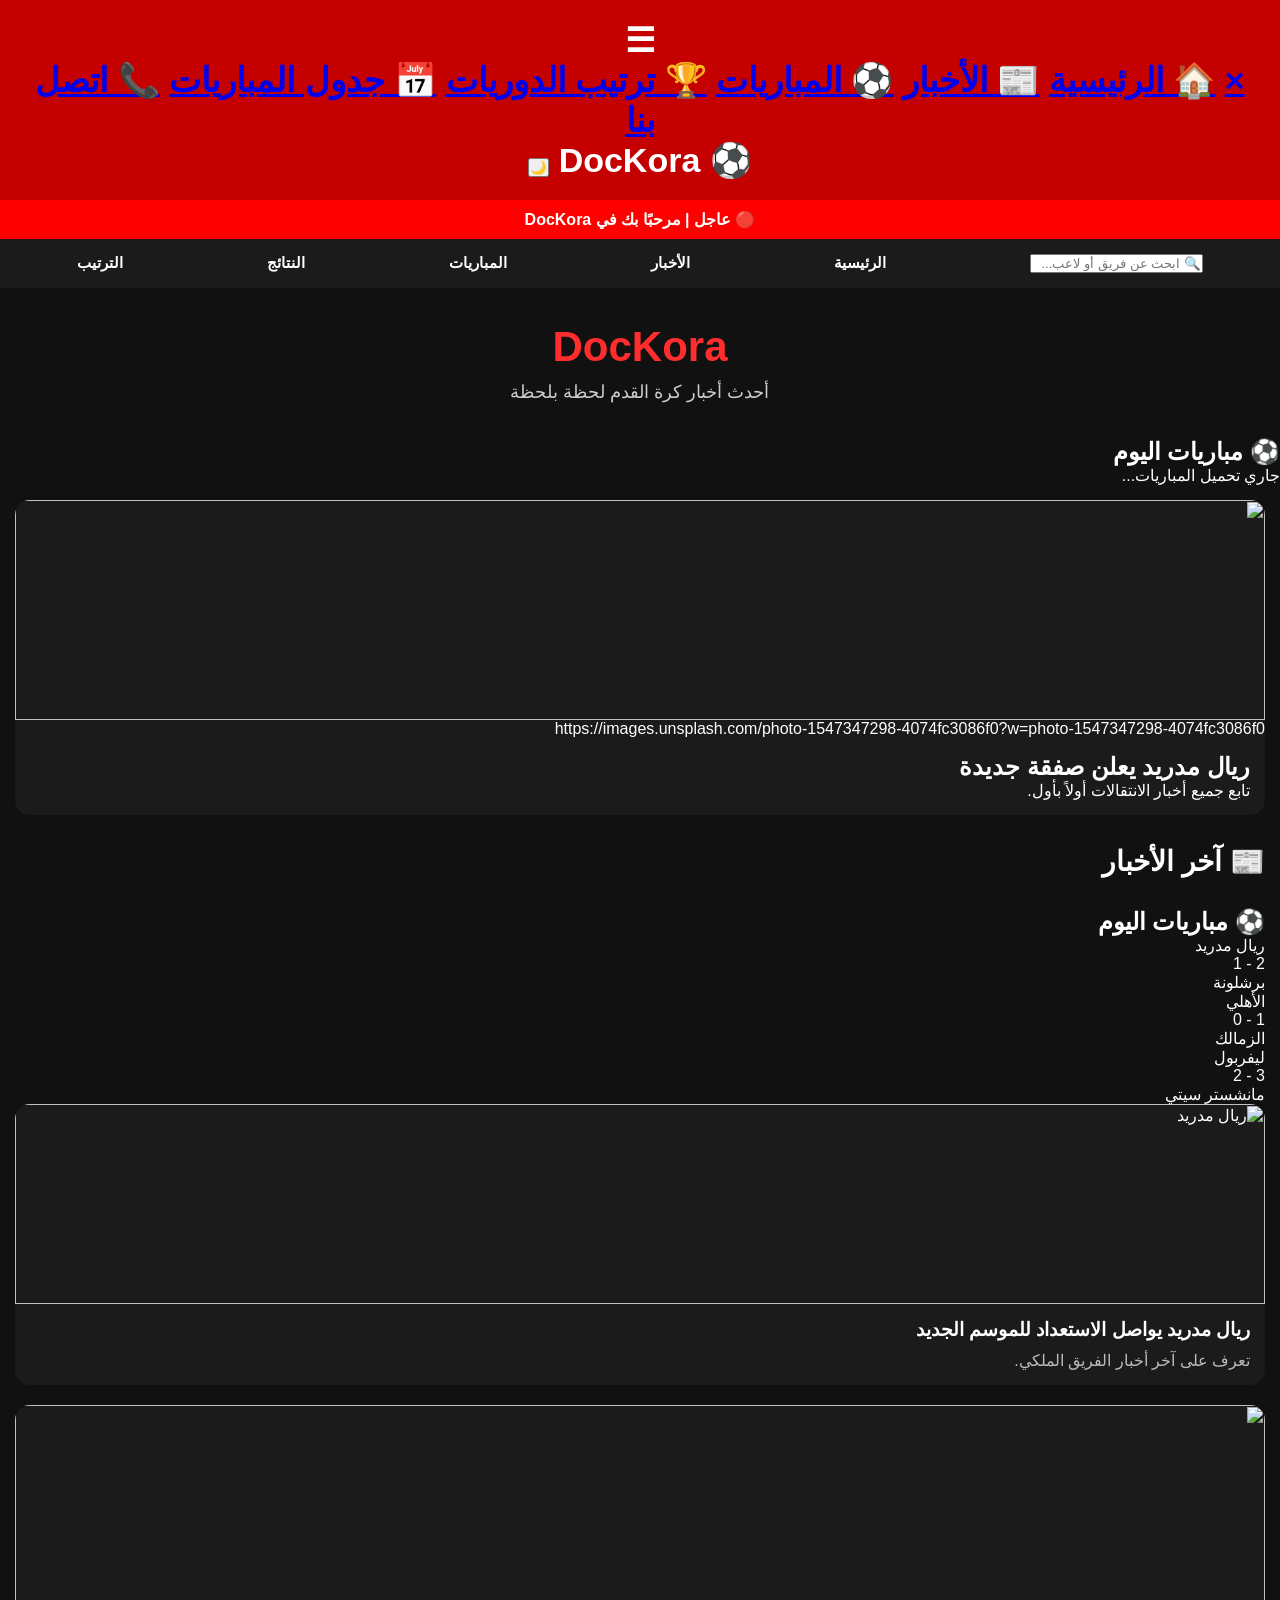
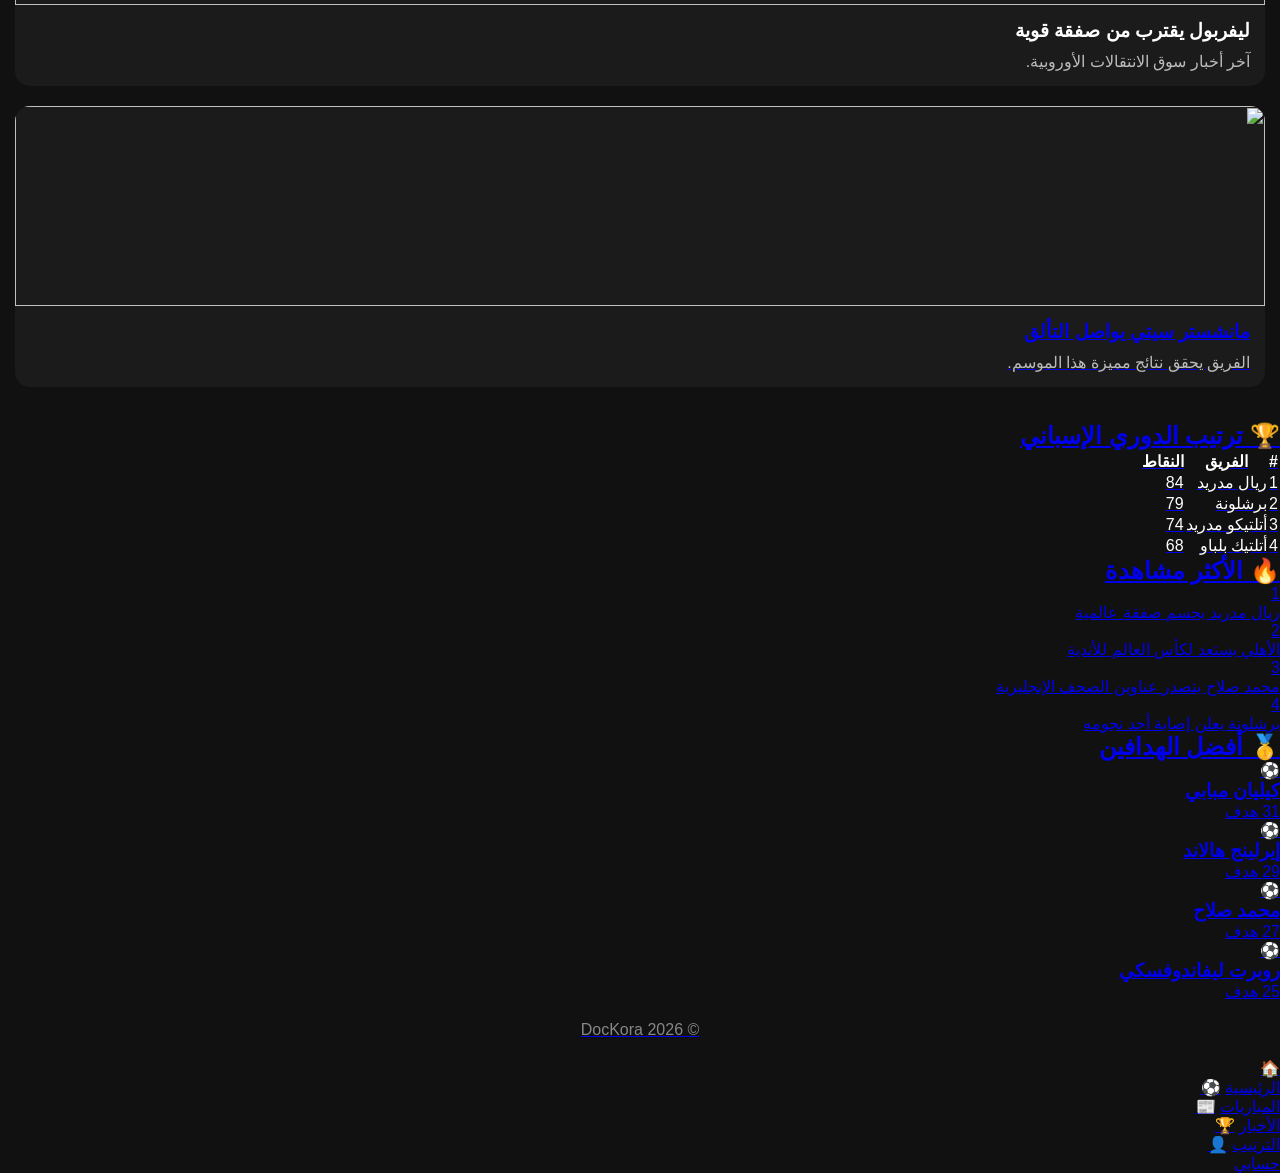
==== index.html @ cf802fdc "Add files via upload" ====
<!<!DOCTYPE html>
<html lang="ar" dir="rtl">
<head>
<meta charset="UTF-8">
<meta name="viewport" content="width=device-width, initial-scale=1.0">
<title>DocKora</title>

<style>
*{
margin:0;
padding:0;
box-sizing:border-box;
font-family:Arial,sans-serif;
}

body{
background:#111;
color:#fff;
}

header{
background:#c40000;
padding:20px;
text-align:center;
font-size:34px;
font-weight:bold;
}

.breaking{
background:#ff0000;
padding:10px;
text-align:center;
font-weight:bold;
}

nav{
display:flex;
justify-content:space-around;
background:#1b1b1b;
padding:15px 5px;
}

nav a{
color:#fff;
text-decoration:none;
font-weight:bold;
font-size:15px;
}

.hero{
text-align:center;
padding:35px 20px;
}

.hero h1{
font-size:42px;
color:#ff2d2d;
}

.hero p{
margin-top:10px;
font-size:18px;
color:#ccc;
}

.hero-slider{
margin:15px;
border-radius:15px;
overflow:hidden;
background:#1b1b1b;
}

.hero-slider img{
width:100%;
height:220px;
object-fit:cover;
display:block;
}

.overlay{
padding:15px;
}

.news{
padding:15px;
}

.card{
background:#1b1b1b;
border-radius:15px;
overflow:hidden;
margin-bottom:20px;
}

.card img{
width:100%;
height:200px;
object-fit:cover;
display:block;
}

.card-content{
padding:15px;
}

.card h3{
margin-bottom:10px;
}

.card p{
color:#bbb;
}

.title{
padding:15px;
font-size:28px;
}

footer{
background:#111;
padding:20px;
text-align:center;
color:#888;
}
</style>

</head>
<body>

<header>
  <div class="menu-btn" onclick="openMenu()">☰</div>

<div id="sideMenu" class="side-menu">
    <a href="javascript:void(0)" class="closebtn" onclick="closeMenu()">×</a>
    <a href="#">🏠 الرئيسية</a>
    <a href="#">📰 الأخبار</a>
    <a href="#">⚽ المباريات</a>
    <a href="#">🏆 ترتيب الدوريات</a>
    <a href="#">📅 جدول المباريات</a>
    <a href="#">📞 اتصل بنا</a>
</div>
⚽ DocKora
<button id="themeBtn">🌙</button>
</header>

<div class="breaking">
🔴 عاجل | مرحبًا بك في DocKora
</div>

<nav>
<div class="search-box">
    <input type="text" id="search" placeholder="🔍 ابحث عن فريق أو لاعب...">
</div>
<a href="#">الرئيسية</a>
<a href="#">الأخبار</a>
<a href="#">المباريات</a>
<a href="#">النتائج</a>
<a href="#">الترتيب</a>
</nav>

</div>
<section class="hero">
<h1>DocKora</h1>
<p>أحدث أخبار كرة القدم لحظة بلحظة</p>
</section>
<section class="matches">
    <h2>⚽ مباريات اليوم</h2>

    <div id="matches-container">
        <p>جاري تحميل المباريات...</p>
    </div>
</section>
<section class="hero-slider">
<img src="https://images.unsplash.com/photo-1547347298-4074fc3086f0?w=1200" alt="">
https://images.unsplash.com/photo-1547347298-4074fc3086f0?w=photo-1547347298-4074fc3086f0
<div class="overlay">
<h2>ريال مدريد يعلن صفقة جديدة</h2>
<p>تابع جميع أخبار الانتقالات أولاً بأول.</p>
</div>
</section>

<h2 class="title">📰 آخر الأخبار</h2>

<section class="news">
<section class="matches">

<h2>⚽ مباريات اليوم</h2>

<div class="match">
<div class="team">ريال مدريد</div>
<div class="score">
<span>2</span>
<span>-</span>
<span>1</span>
</div>
<div class="team">برشلونة</div>
</div>

<div class="match">
<div class="team">الأهلي</div>
<div class="score">
<span>1</span>
<span>-</span>
<span>0</span>
</div>
<div class="team">الزمالك</div>
</div>

<div class="match">
<div class="team">ليفربول</div>
<div class="score">
<span>3</span>
<span>-</span>
<span>2</span>
</div>
<div class="team">مانشستر سيتي</div>
</div>

</section>
<div class="card">
<img src="images/real-madrid.jpg" alt="ريال مدريد">
<div class="card-content">
<h3>ريال مدريد يواصل الاستعداد للموسم الجديد</h3>
<p>تعرف على آخر أخبار الفريق الملكي.</p>
</div>
</div>

<div class="card">
<img src="https://images.unsplash.com/photo-1508098682722-e99c643e7485?w=800" alt="">
<div class="card-content">
<h3>ليفربول يقترب من صفقة قوية</h3>
<p>آخر أخبار سوق الانتقالات الأوروبية.</p>
</div>
</div>

<a href="news.html" class="news-link">
<div class="card">
<img src="https://images.unsplash.com/photo-1517927033932-b3d18e61fb3a?w=800" alt="">
<div class="card-content">
<h3>مانشستر سيتي يواصل التألق</h3>
<p>الفريق يحقق نتائج مميزة هذا الموسم.</p>
</div>
</div>

</section>
<section class="standings">

<h2>🏆 ترتيب الدوري الإسباني</h2>

<table>
<tr>
<th>#</th>
<th>الفريق</th>
<th>النقاط</th>
</tr>

<tr>
<td>1</td>
<td>ريال مدريد</td>
<td>84</td>
</tr>

<tr>
<td>2</td>
<td>برشلونة</td>
<td>79</td>
</tr>

<tr>
<td>3</td>
<td>أتلتيكو مدريد</td>
<td>74</td>
</tr>

<tr>
<td>4</td>
<td>أتلتيك بلباو</td>
<td>68</td>
</tr>

</table>

</section>
<section class="popular">
    <h2>🔥 الأكثر مشاهدة</h2>

    <div class="popular-item">
        <span>1</span>
        <p>ريال مدريد يحسم صفقة عالمية</p>
    </div>

    <div class="popular-item">
        <span>2</span>
        <p>الأهلي يستعد لكأس العالم للأندية</p>
    </div>

    <div class="popular-item">
        <span>3</span>
        <p>محمد صلاح يتصدر عناوين الصحف الإنجليزية</p>
    </div>

    <div class="popular-item">
        <span>4</span>
        <p>برشلونة يعلن إصابة أحد نجومه</p>
    </div>

</section>
<section class="top-scorers">

<h2>🥇 أفضل الهدافين</h2>

<div class="player">
<span>⚽</span>
<div>
<h3>كيليان مبابي</h3>
<p>31 هدف</p>
</div>
</div>

<div class="player">
<span>⚽</span>
<div>
<h3>إيرلينج هالاند</h3>
<p>29 هدف</p>
</div>
</div>

<div class="player">
<span>⚽</span>
<div>
<h3>محمد صلاح</h3>
<p>27 هدف</p>
</div>
</div>

<div class="player">
<span>⚽</span>
<div>
<h3>روبرت ليفاندوفسكي</h3>
<p>25 هدف</p>
</div>
</div>

</section>
<footer>
© 2026 DocKora
</footer>
<script src="script.js"></script>
<div class="bottom-nav">
    <a href="#">🏠<br>الرئيسية</a>
    <a href="#">⚽<br>المباريات</a>
    <a href="#">📰<br>الأخبار</a>
    <a href="#">🏆<br>الترتيب</a>
    <a href="#">👤<br>حسابي</a>
</div>
<script type="module" src="login.js"></script>
</body>
</html>
</div>
</a>
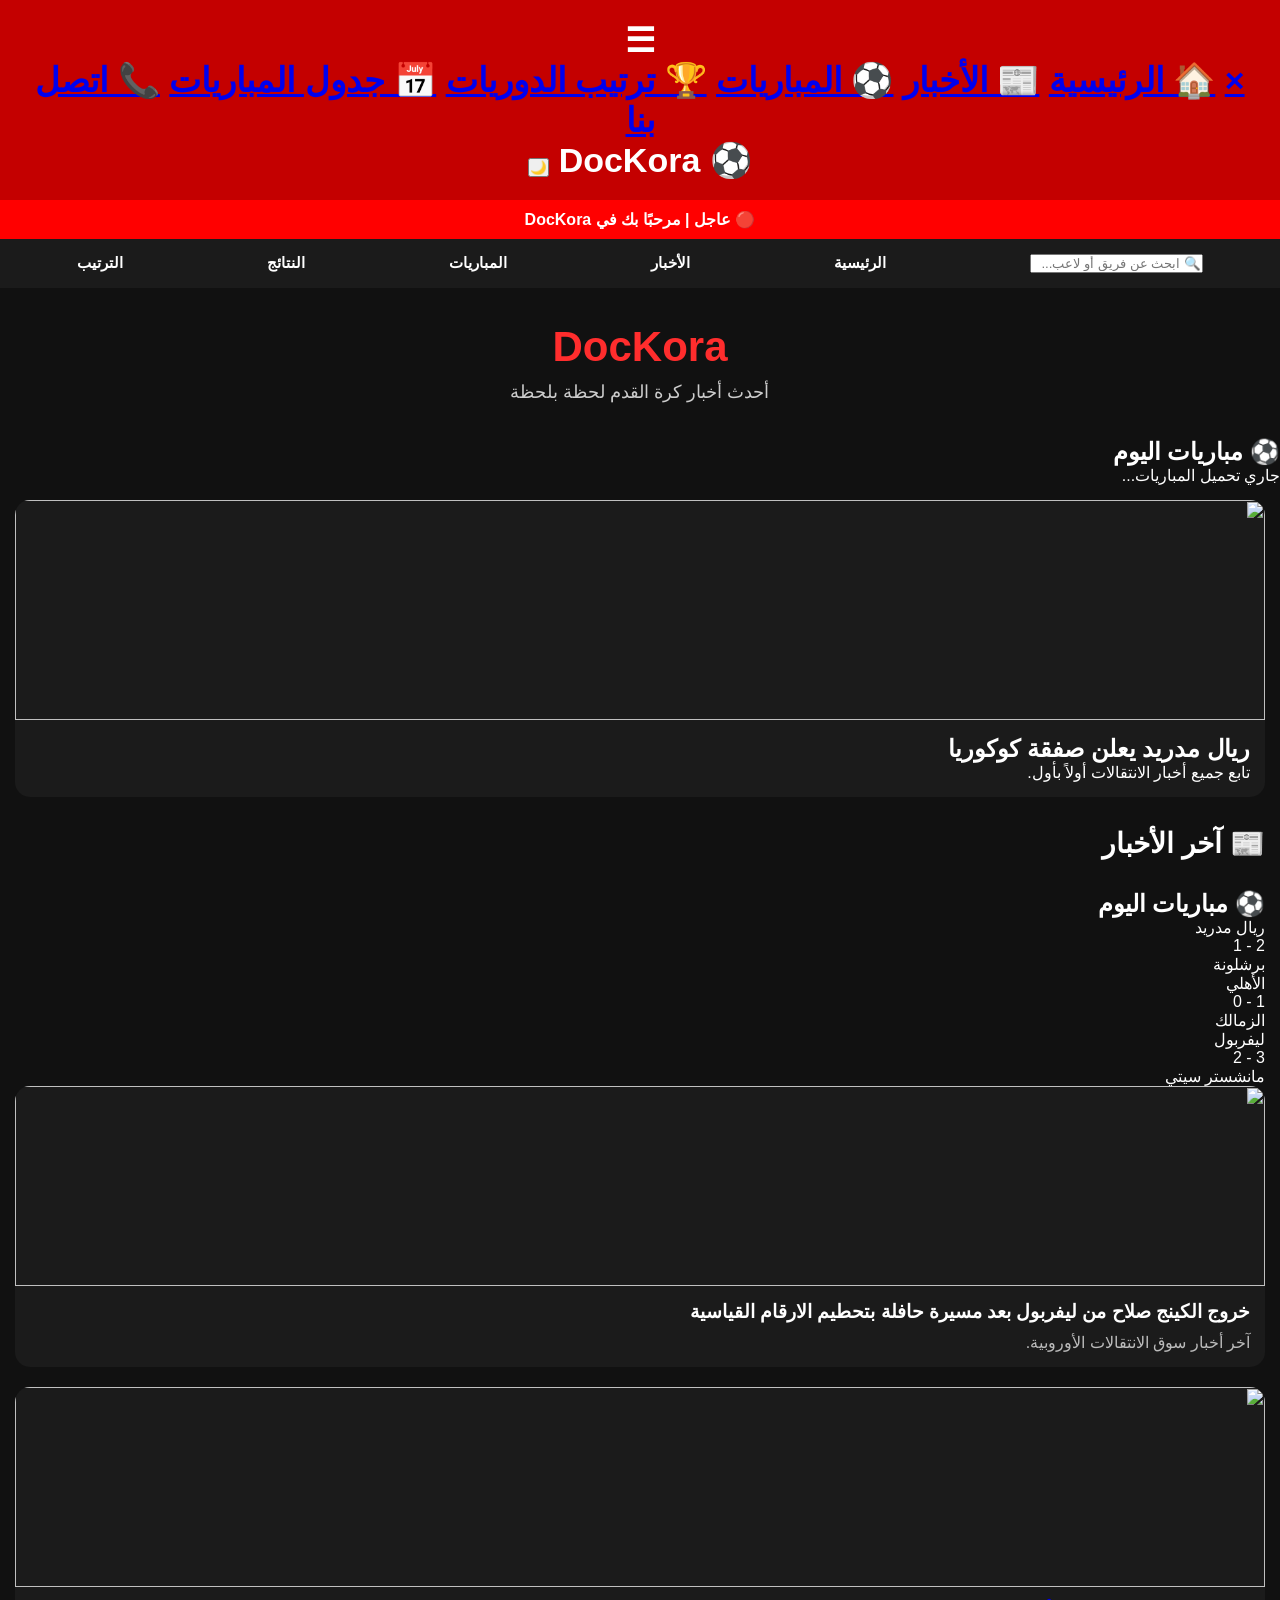
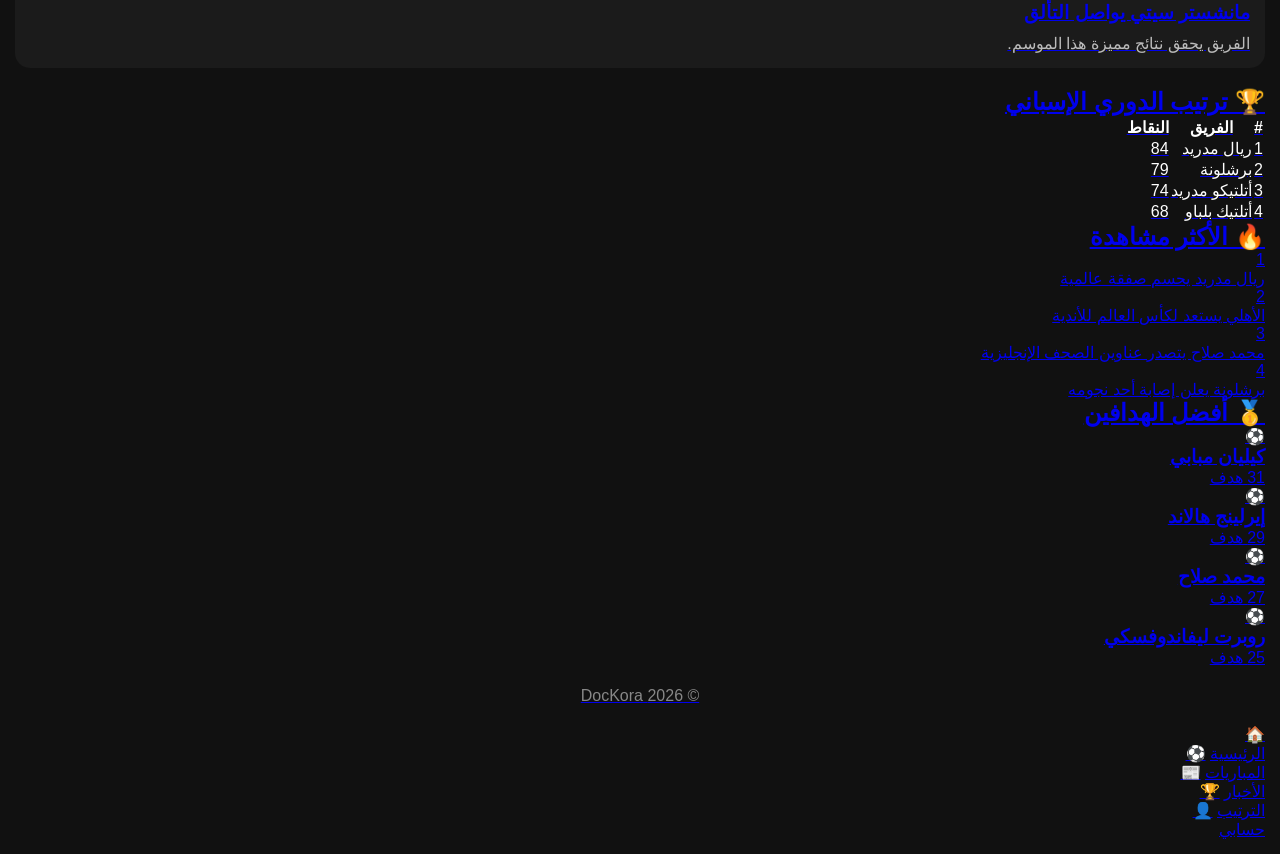
==== commit 6ea7009e: "Add files via upload" ====
--- a/index.html
+++ b/index.html
@@ -126,6 +126,10 @@
 
 </head>
 <body>
+<!-- الصندوق اللي هتظهر جواه كروت الأخبار تلقائياً -->
+<div id="news-container" class="news-grid">
+    <!-- الأخبار هتنزل هنا لوحدها -->
+</div>
 
 <header>
   <div class="menu-btn" onclick="openMenu()">☰</div>
@@ -171,10 +175,9 @@
     </div>
 </section>
 <section class="hero-slider">
-<img src="https://images.unsplash.com/photo-1547347298-4074fc3086f0?w=1200" alt="">
-https://images.unsplash.com/photo-1547347298-4074fc3086f0?w=photo-1547347298-4074fc3086f0
+<img src="/image/real-madrid.jpg/67da63784236040d6f6ea34a.jpg" alt="">
 <div class="overlay">
-<h2>ريال مدريد يعلن صفقة جديدة</h2>
+<h2>ريال مدريد يعلن صفقة كوكوريا</h2>
 <p>تابع جميع أخبار الانتقالات أولاً بأول.</p>
 </div>
 </section>
@@ -216,19 +219,11 @@
 <div class="team">مانشستر سيتي</div>
 </div>
 
-</section>
+</div>
 <div class="card">
-<img src="images/real-madrid.jpg" alt="ريال مدريد">
+<img src="/image/liverpool. jpg/1745997931834.jpg" alt="">
 <div class="card-content">
-<h3>ريال مدريد يواصل الاستعداد للموسم الجديد</h3>
-<p>تعرف على آخر أخبار الفريق الملكي.</p>
-</div>
-</div>
-
-<div class="card">
-<img src="https://images.unsplash.com/photo-1508098682722-e99c643e7485?w=800" alt="">
-<div class="card-content">
-<h3>ليفربول يقترب من صفقة قوية</h3>
+<h3>خروج الكينج صلاح من ليفربول بعد مسيرة حافلة بتحطيم الارقام القياسية</h3>
 <p>آخر أخبار سوق الانتقالات الأوروبية.</p>
 </div>
 </div>
